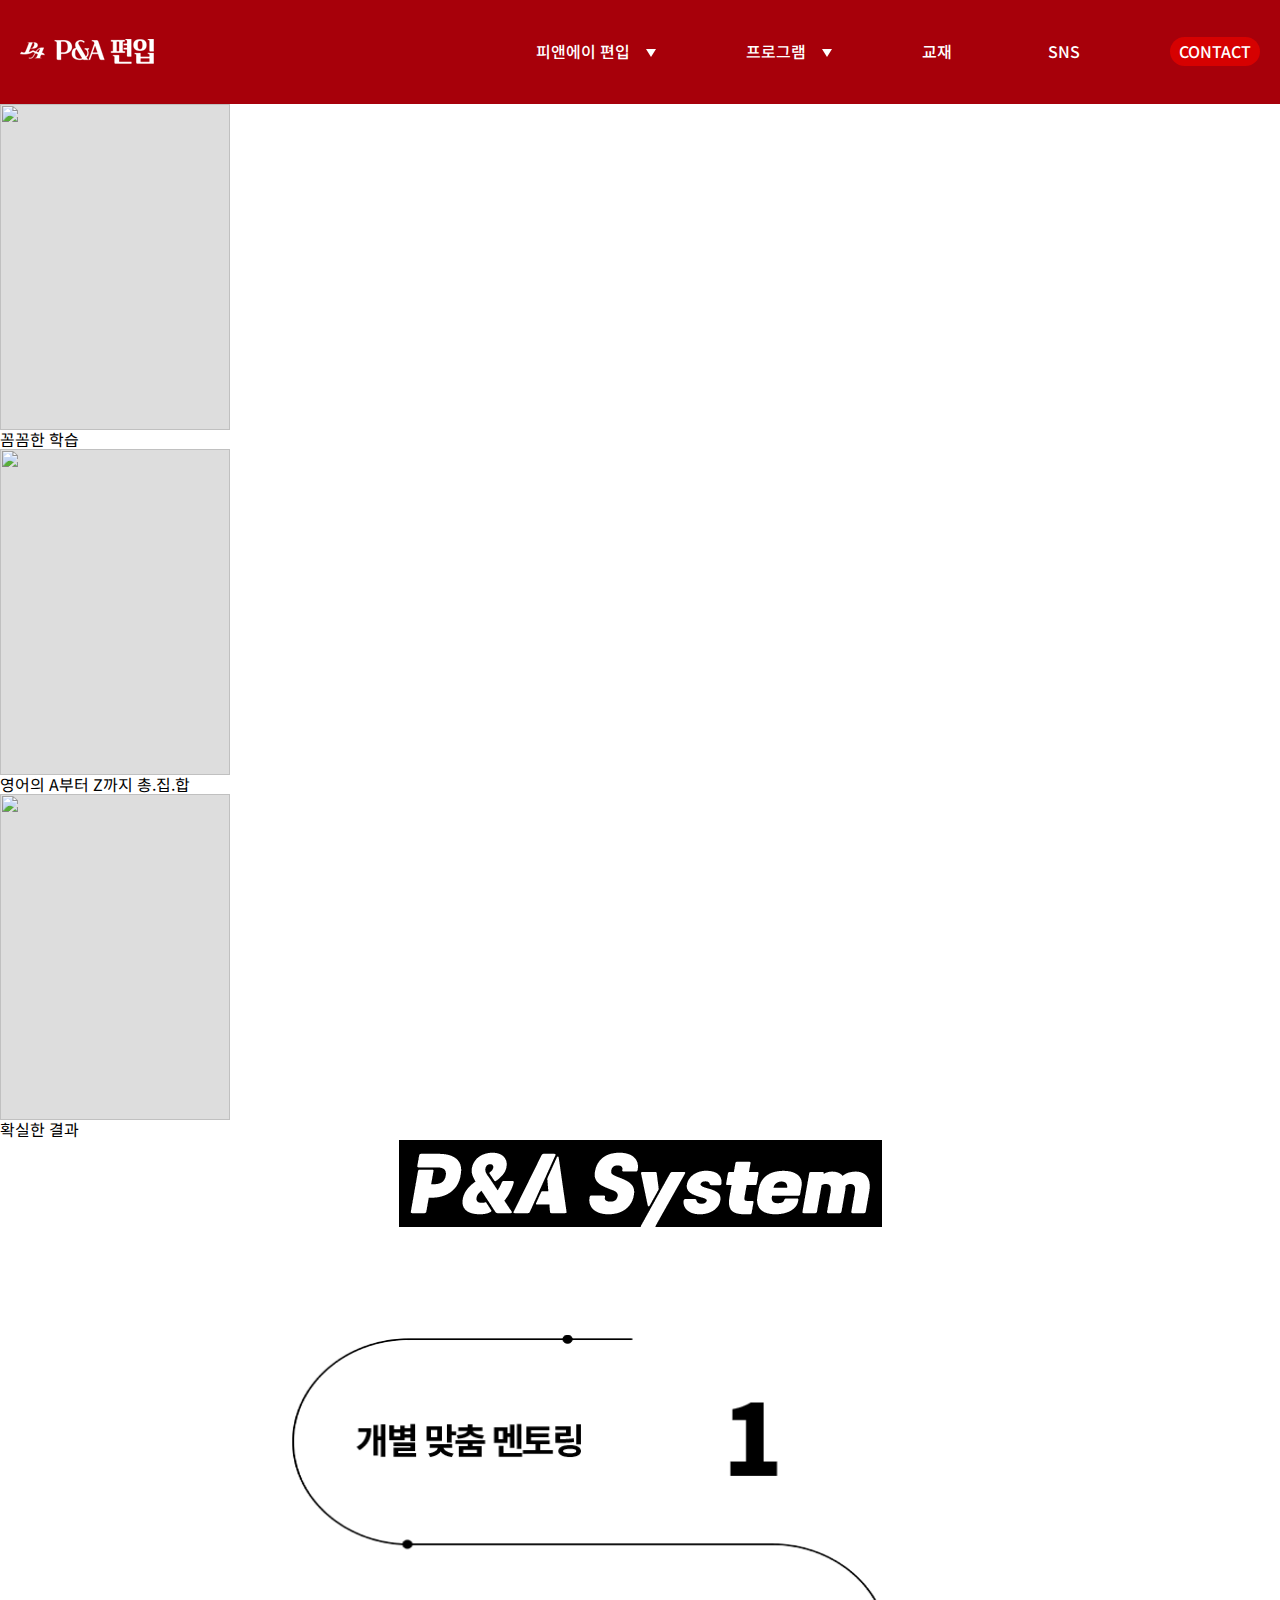
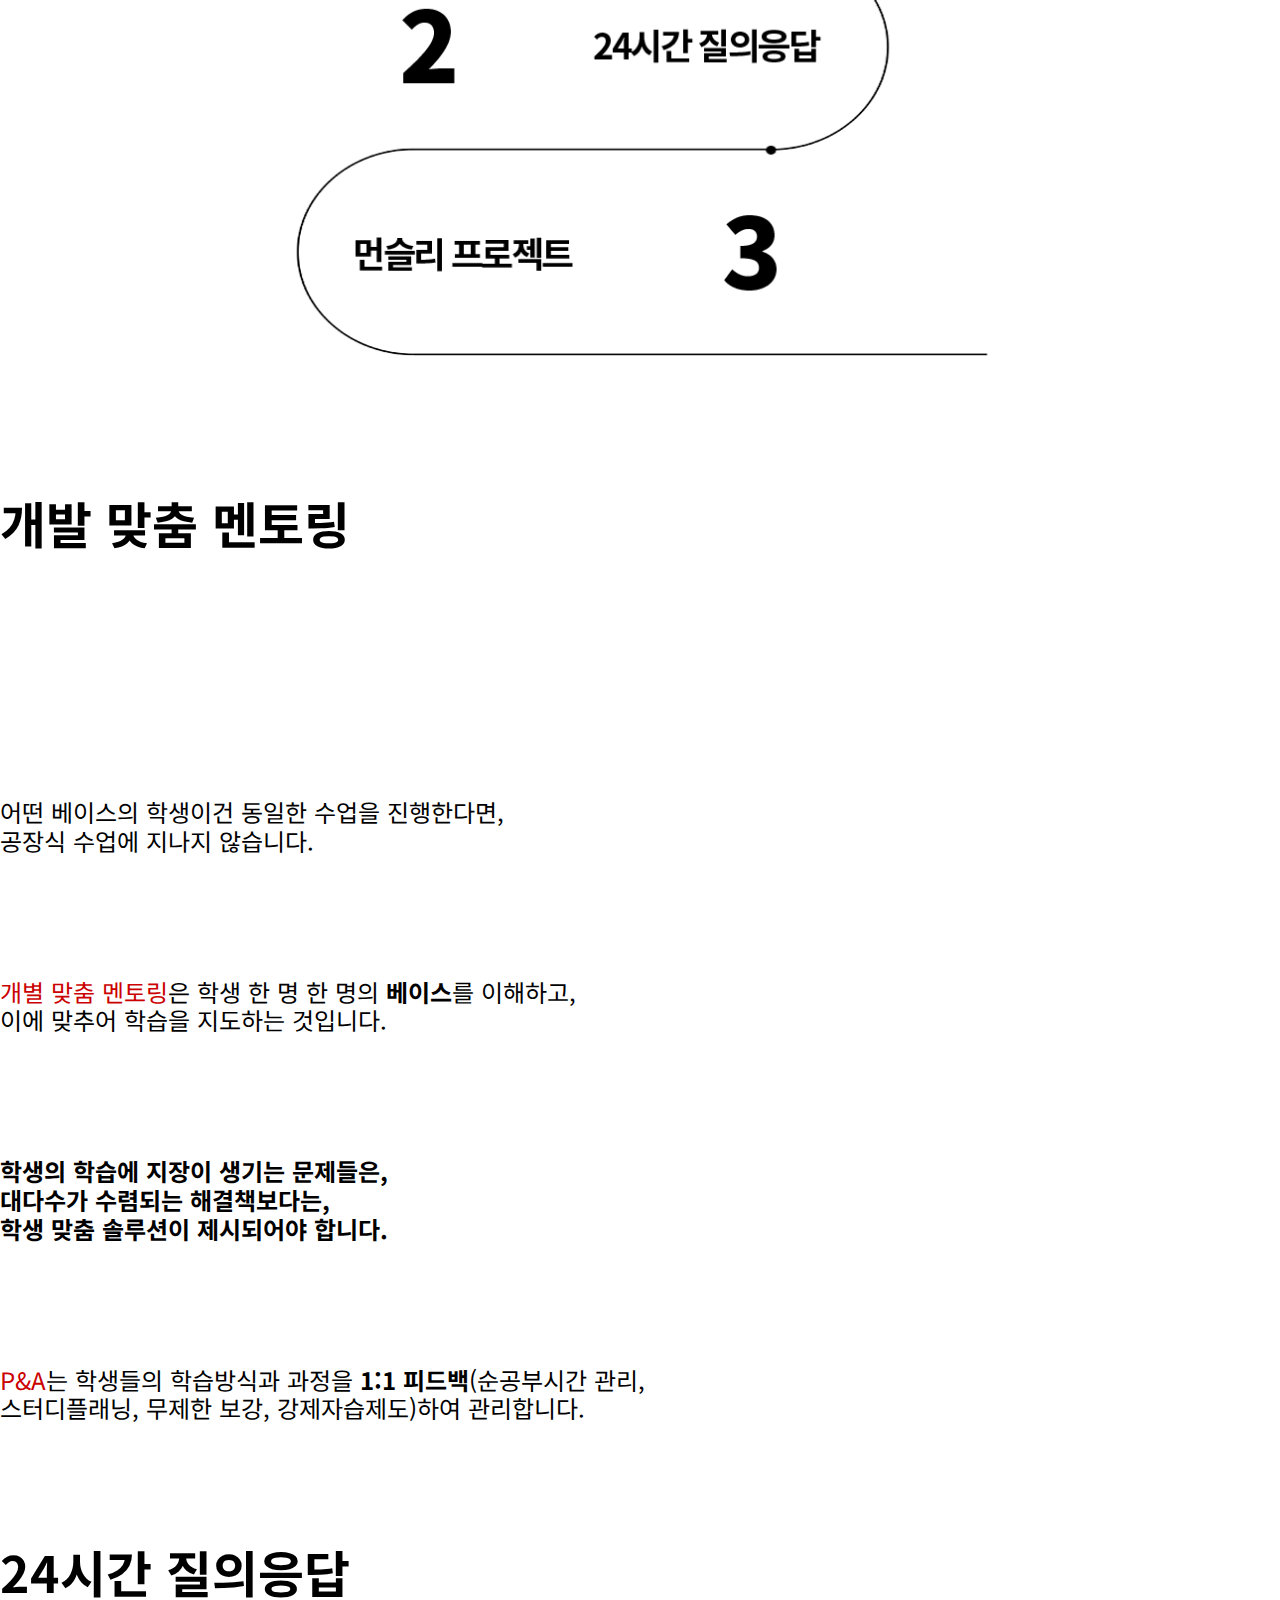
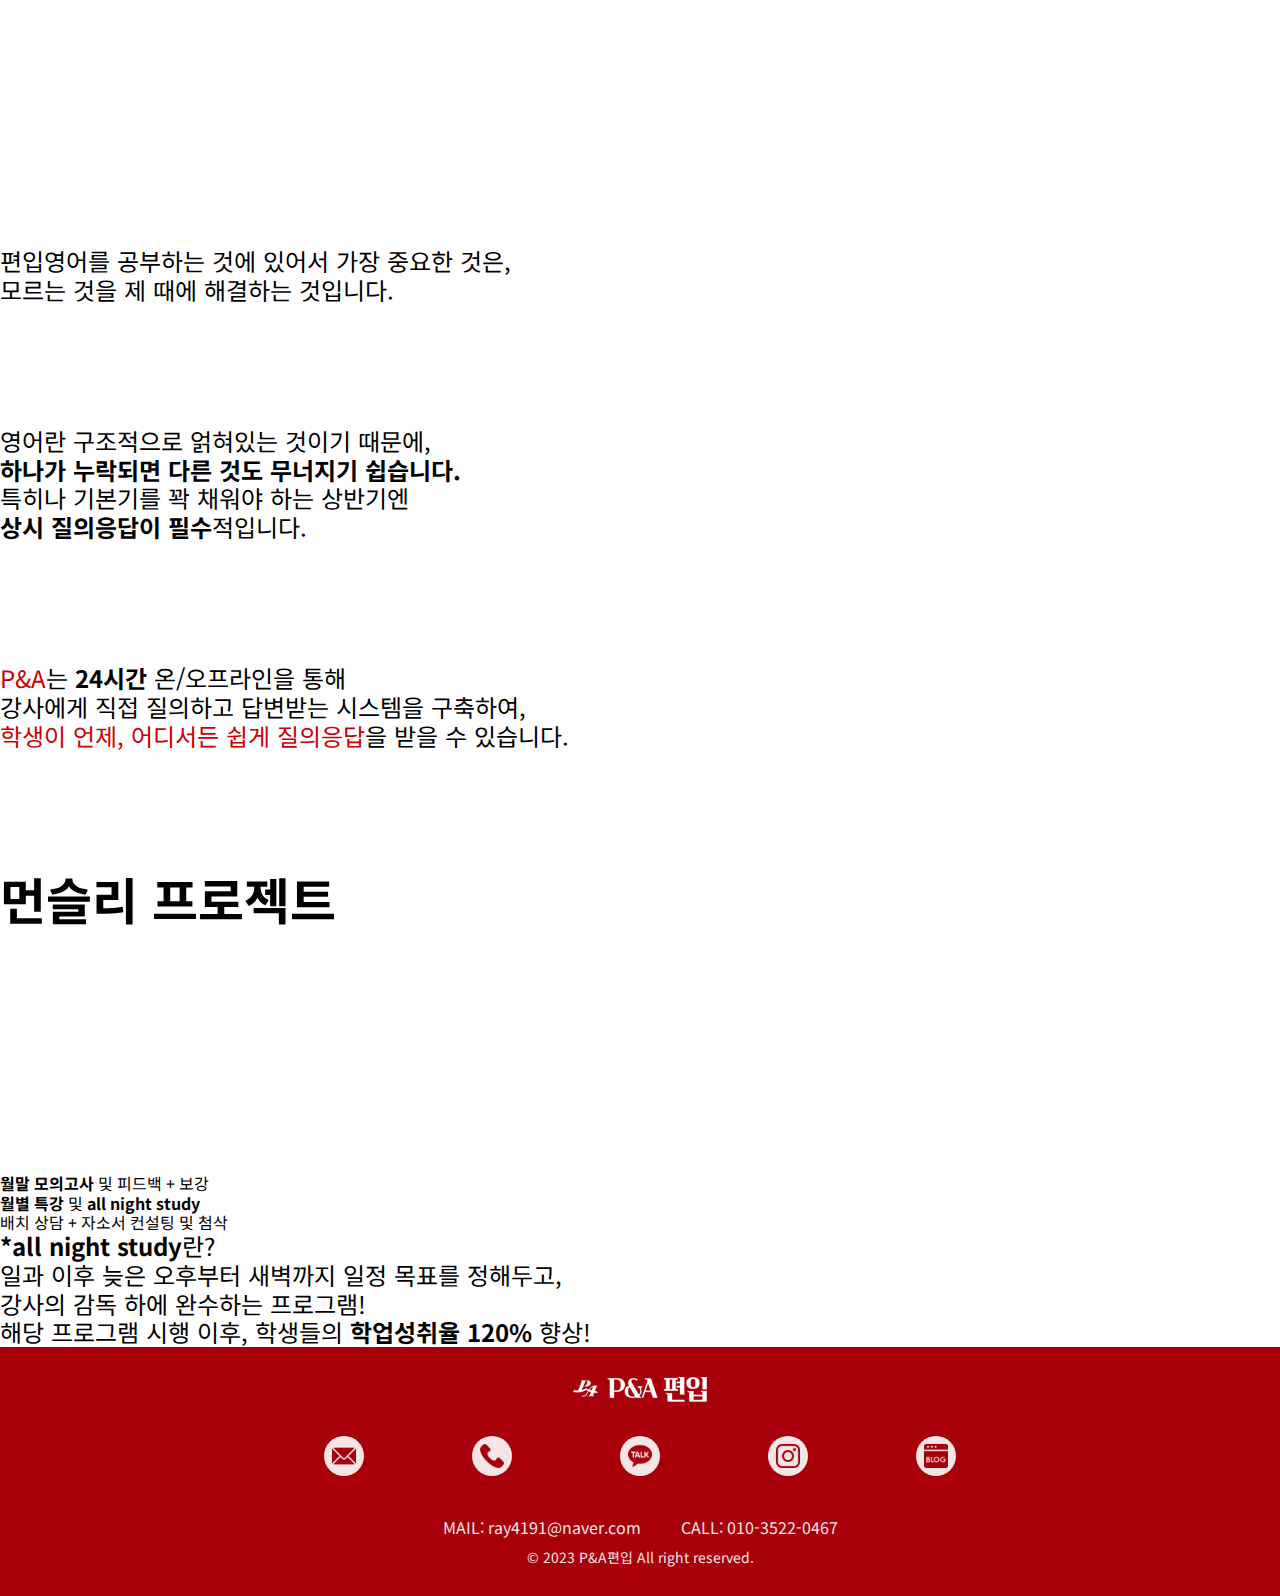
==== views/program_eng.html @ 1d82f019 "테스트" ====
<!DOCTYPE html>
<html lang="ko">
<head>
    <meta charset="UTF-8">
    <meta http-equiv="X-UA-Compatible" content="IE=edge">
    <meta name="viewport" content="width=device-width, initial-scale=1.0">
    <meta property="og:title" content="P&A 편입학원">
    <meta property="og:description" content="나에게 최적화된 편입학원">
    <meta property="og:image" content="./../asset/img/teacher_all_m.png">
    <link rel="stylesheet" href="./../asset/style/import.css">
    <link rel="icon" href="./../asset/img/favi.png" type="image/x-icon">
    <title>P&A - 나에게 최적화된 편입학원</title>
</head>
<body>
    <div class="wrapper">
        <header class="header">
            <div class="header-wrap">
                <a href="./../index.html" class="logo-wrap">
                    <h1 class="logo">
                        <img src="./../asset/img/logo-02.png" alt="P&A 편입">
                    </h1>
                </a>
                
                <nav class="nav">
                    <div class="gnb">
                        <ul class="gnb-list">
                            <li class="item">
                                <a href="#" class="item-cont ico-triangle">피앤에이 편입</a>
    
                                <div class="lnb-wrap">
                                    <ul class="lnb-list">
                                        <li class="item">
                                            <a href="./about.html" class="item-cont">P&A 소개</a>
                                        </li>
                                        <li class="item">
                                            <a href="./teacher.html" class="item-cont">P&A 강사진</a>
                                        </li>
                                        <li class="item">
                                            <a href="./reviews.html" class="item-cont">P&A 합격수기</a>
                                        </li>
                                        <li class="item">
                                            <a href="./map.html" class="item-cont">오시는 길</a>
                                        </li>
                                    </ul>
                                </div>
                            </li>
                            <li class="item">
                                <a href="#" class="item-cont ico-triangle">프로그램</a>
    
                                <div class="lnb-wrap">
                                    <ul class="lnb-list">
                                        <li class="item">
                                            <a href="./program_math.html" class="item-cont">편입 수학</a>
                                        </li>
                                        <li class="item">
                                            <a href="./program_eng.html" class="item-cont">편입 영어</a>
                                        </li>
                                        <li class="item">
                                            <a href="./program_self_study.html" class="item-cont">독학 Premuim</a>
                                        </li>
                                        <li class="item">
                                            <a href="./program_interview.html" class="item-cont">자소서&면접</a>
                                        </li>
                                    </ul>
                                </div>
                            </li>
                            <li class="item">
                                <a href="./textbook.html" class="item-cont">교재</a>
                            </li>
                            <li class="item">
                                <a href="https://blog.naver.com/ray4191" class="item-cont">SNS</a>
                            </li>
                            <li class="item">
                                <div class="btn-wrap">
                                    <a href="./contact.html" class="btn btn-type01">
                                        <span class="btn-txt">CONTACT</span>
                                    </a>
                                </div>
                            </li>
                        </ul>
                    </div>
                </nav>
            </div>
        <button type="button" class="gnb-btn">
                <span class="line"></span>
                <span class="line"></span>
                <span class="line"></span>
            </button>
        </header>
        

        <section class="section">
            <div class="sec-cont01 eng_cont01">
                <div class="cont_list01">
                    <div class="item">
                        <img src="" alt="" style="width: 230px; height: 326px; background-color: #ddd; display: block;">
                        <span>꼼꼼한 학습</span>
                    </div>
                    <div class="item">
                        <img src="" alt="" style="width: 230px; height: 326px; background-color: #ddd; display: block;">
                        <span>영어의 A부터 Z까지 총.집.합</span>
                    </div>
                    <div class="item">
                        <img src="" alt="" style="width: 230px; height: 326px; background-color: #ddd; display: block;">
                        <span>확실한 결과</span>
                    </div>
                </div>
                
                <div class="pna_system_cont">
                    <img src="../asset/img/pna_stystem.png" alt="" class="tit">
                    <img src="../asset/img/pna_stystem_cont.png" alt="" class="cont">
                </div>

                <div class="eng_num_cont">
                    <span class="num_01 tit">개발 맞춤 멘토링</span>

                    <p class="txt">어떤 베이스의 학생이건 동일한 수업을 진행한다면,<br>
                        공장식 수업에 지나지 않습니다.</p>
                    <p class="txt"><span class="CB0000">개별 맞춤 멘토링</span>은 <span class="underline">학생 한 명 한 명의 <span class="bold">베이스</span></span>를 이해하고,<br>
                        이에 맞추어 학습을 지도하는 것입니다.</p>
                    <p class="txt bold">학생의 학습에 지장이 생기는 문제들은,<br>
                        대다수가 수렴되는 해결책보다는,<br>
                        학생 맞춤 솔루션이 제시되어야 합니다.</p>
                    <p class="txt"><span class="CB0000">P&A</span>는 학생들의 학습방식과 과정을 <span class="bold">1:1 피드백</span>(순공부시간 관리,<br>스터디플래닝, 무제한 보강, 강제자습제도)하여 관리합니다.</p>
                </div>

                <div class="eng_num_cont">
                    <span class="num_02 tit">24시간 질의응답</span>

                    <p class="txt">편입영어를 공부하는 것에 있어서 가장 중요한 것은,<br>모르는 것을 제 때에 해결하는 것입니다.</p>
                    <p class="txt">영어란 구조적으로 얽혀있는 것이기 때문에,<br><span class="underline bold">하나가 누락되면 다른 것도 무너지기 쉽습니다.</span><br>
                        특히나 기본기를 꽉 채워야 하는 상반기엔<br><span class="bold">상시 질의응답이 필수</span>적입니다.</p>
                    <p class="txt"><span class="CB0000">P&A</span>는 <span class="bold">24시간</span> 온/오프라인을 통해<br>
                        강사에게 직접 질의하고 답변받는 시스템을 구축하여,<br>
                        <span class="CB0000">학생이 언제, 어디서든 쉽게 질의응답</span>을 받을 수 있습니다.</p>
                </div>

                <div class="eng_num_cont">
                    <span class="num03 tit">먼슬리 프로젝트</span>

                    <ul class="chk_list">
                        <li class="item"><span class="bold">월말 모의고사</span> 및 피드백 + 보강</li>
                        <li class="item"><span class="bold">월별 특강</span> 및 <span class="bold">all night study</span></li>
                        <li class="item">배치 상담 + 자소서 컨설팅 및 첨삭</li>
                    </ul>

                    <p class="txt"><span class="bold">*all night study</span>란?<br>
                        일과 이후 늦은 오후부터 새벽까지 일정 목표를 정해두고,<br>
                        강사의 감독 하에 완수하는 프로그램!<br>
                        해당 프로그램 시행 이후, 학생들의 <span class="bold">학업성취율 120%</span> 향상!</p>
                </div>
            </div>
        </section>

        <footer class="footer">
            <div class="footer-wrap">
                <a href="./../index.html" class="logo-wrap">
                    <div class="logo">
                        <img src="./../asset/img/logo-02.png" alt="P&A 편입">
                    </div>
                </a>

                <ul class="footer-list-wrap">
                    <li class="item">
                        <a href="mailto:ray4191@naver.com" class="item-cont">
                            <img src="./../asset/img/ico-email.png" alt="email" class="ico">
                        </a>
                    </li>
                    <li class="item">
                        <a href="tel:010-3522-0467" class="item-cont">
                            <img src="./../asset/img/ico-phone-call.png" alt="call" class="ico">
                        </a>
                    </li>
                    <li class="item">
                        <a href="#" class="item-cont">
                            <img src="./../asset/img/ico-kakao-talk.png" alt="kakao" class="ico">
                        </a>
                    </li>
                    <li class="item">
                        <a href="https://www.instagram.com/transfer_sg/" class="item-cont" target="_blank">
                            <img src="./../asset/img/ico-instagram.png" alt="instagram" class="ico">
                        </a>
                    </li>
                    <li class="item">
                        <a href="https://blog.naver.com/ray4191" class="item-cont" target="_blank">
                            <img src="./../asset/img/ico-blog.png" alt="blog" class="ico">
                        </a>
                    </li>
                </ul>

                <div class="copyright-wrap">
                    <div class="info-wrap">
                        <span class="info">MAIL: ray4191@naver.com</span>
                        <span class="info">CALL: 010-3522-0467</span>
                    </div>
                    <span class="copyright">© 2023 P&A편입 All right reserved.</span>
                </div>
            </div>
        </footer>
    </div>

    <script src="./../asset/js/main.js"></script>
</body>
</html>
---- asset/style/import.css ----
@import url('./style.css');
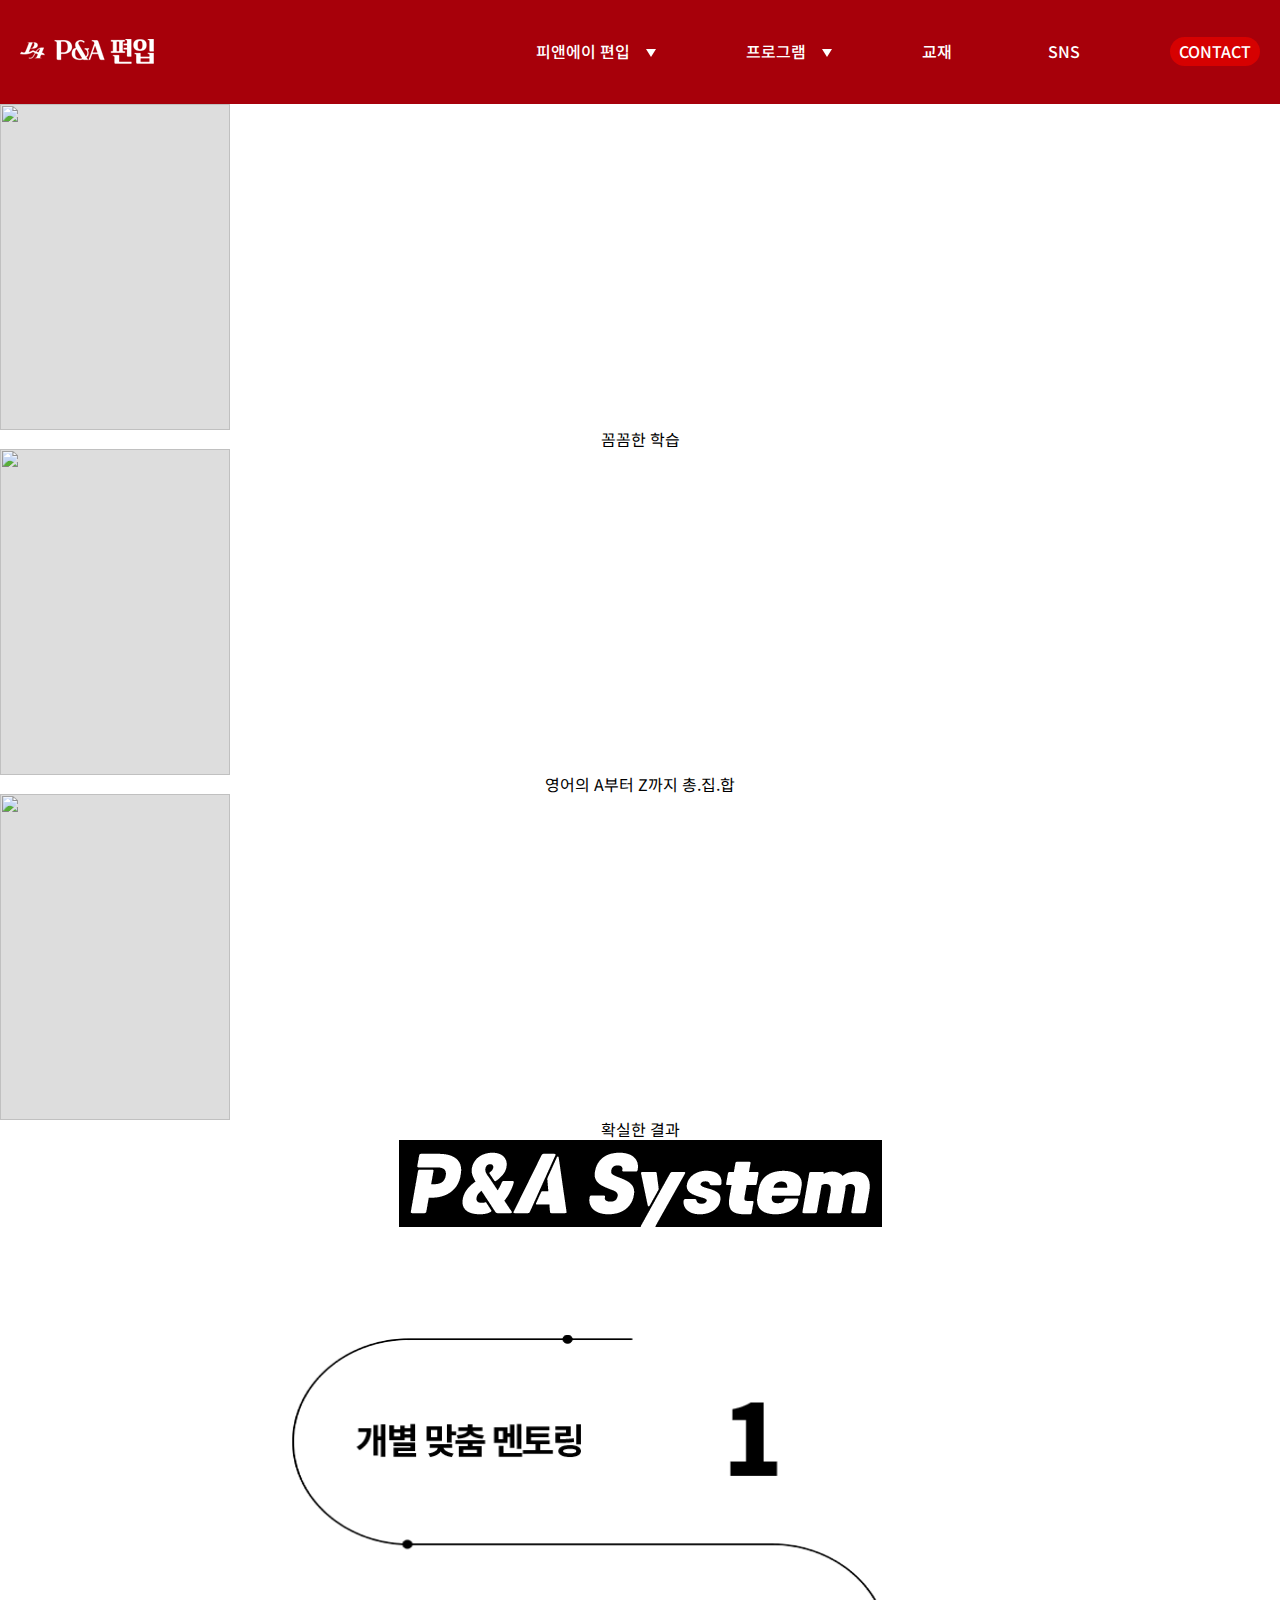
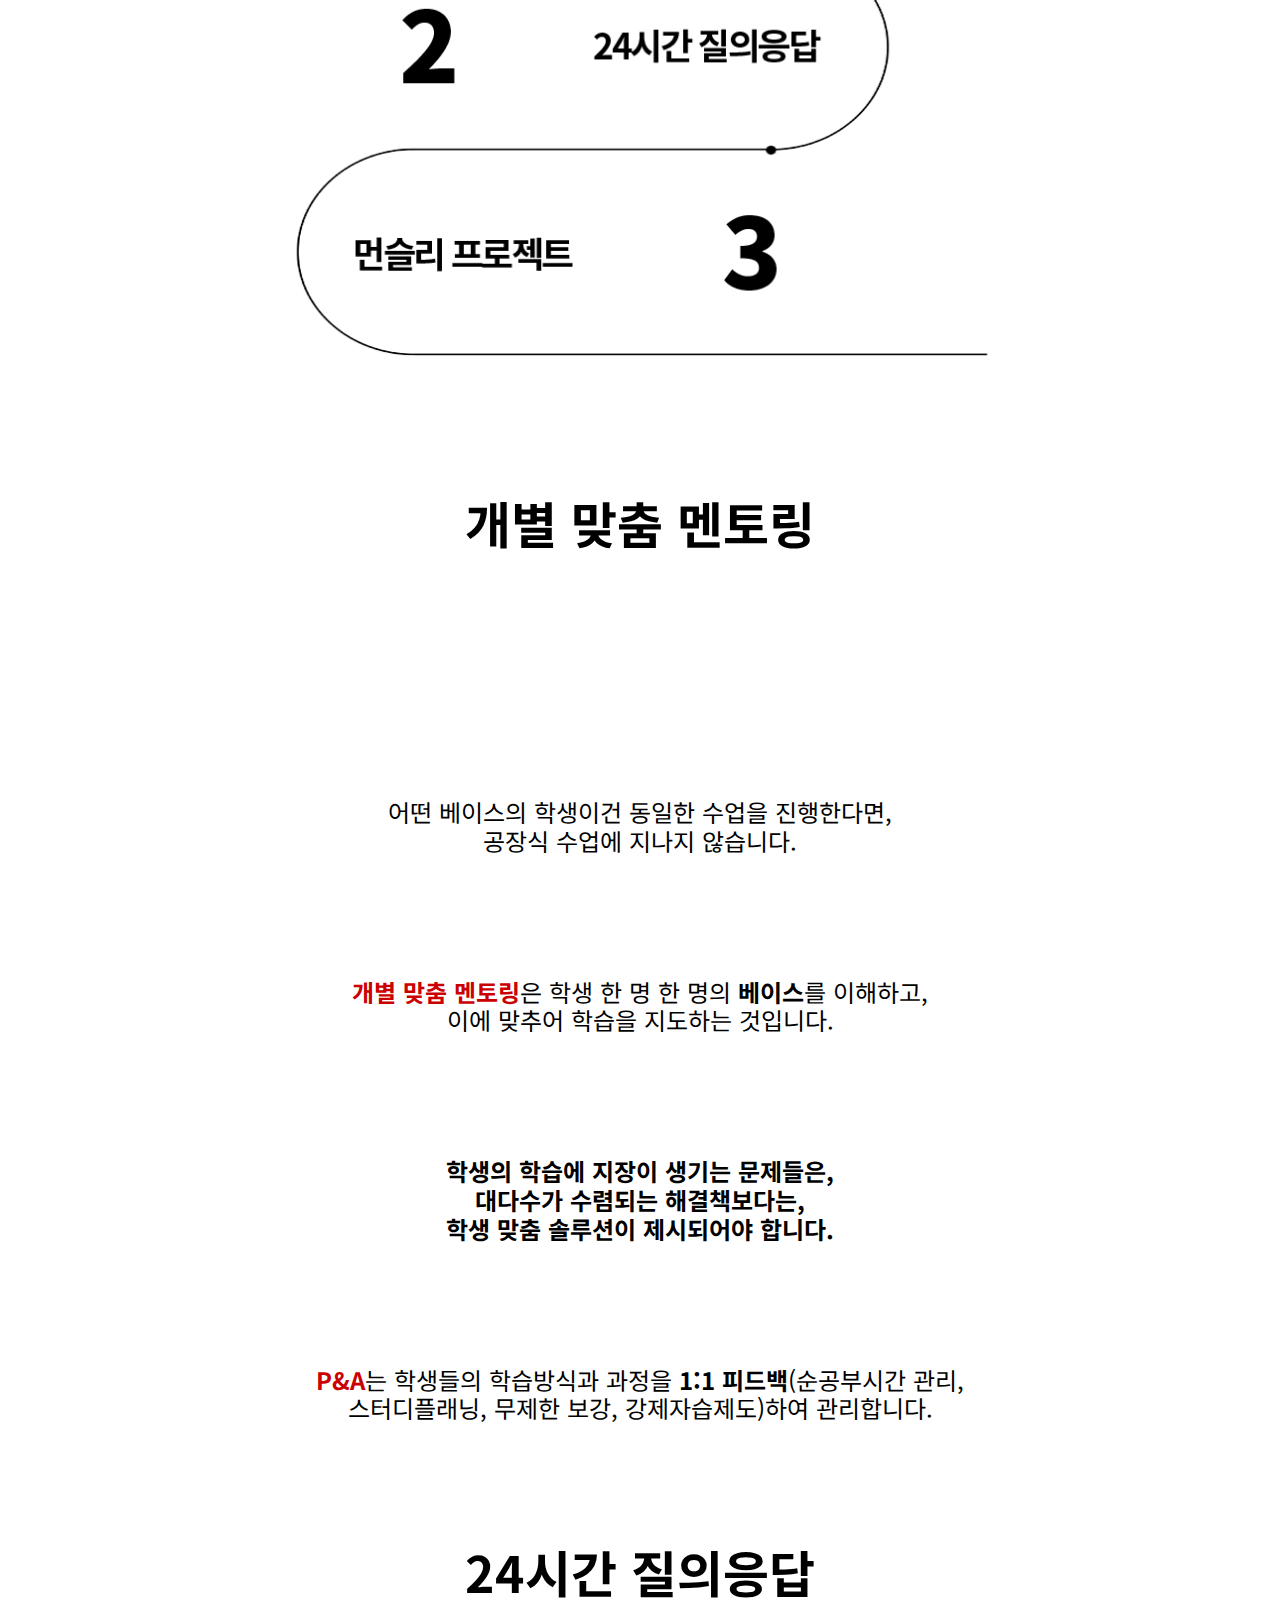
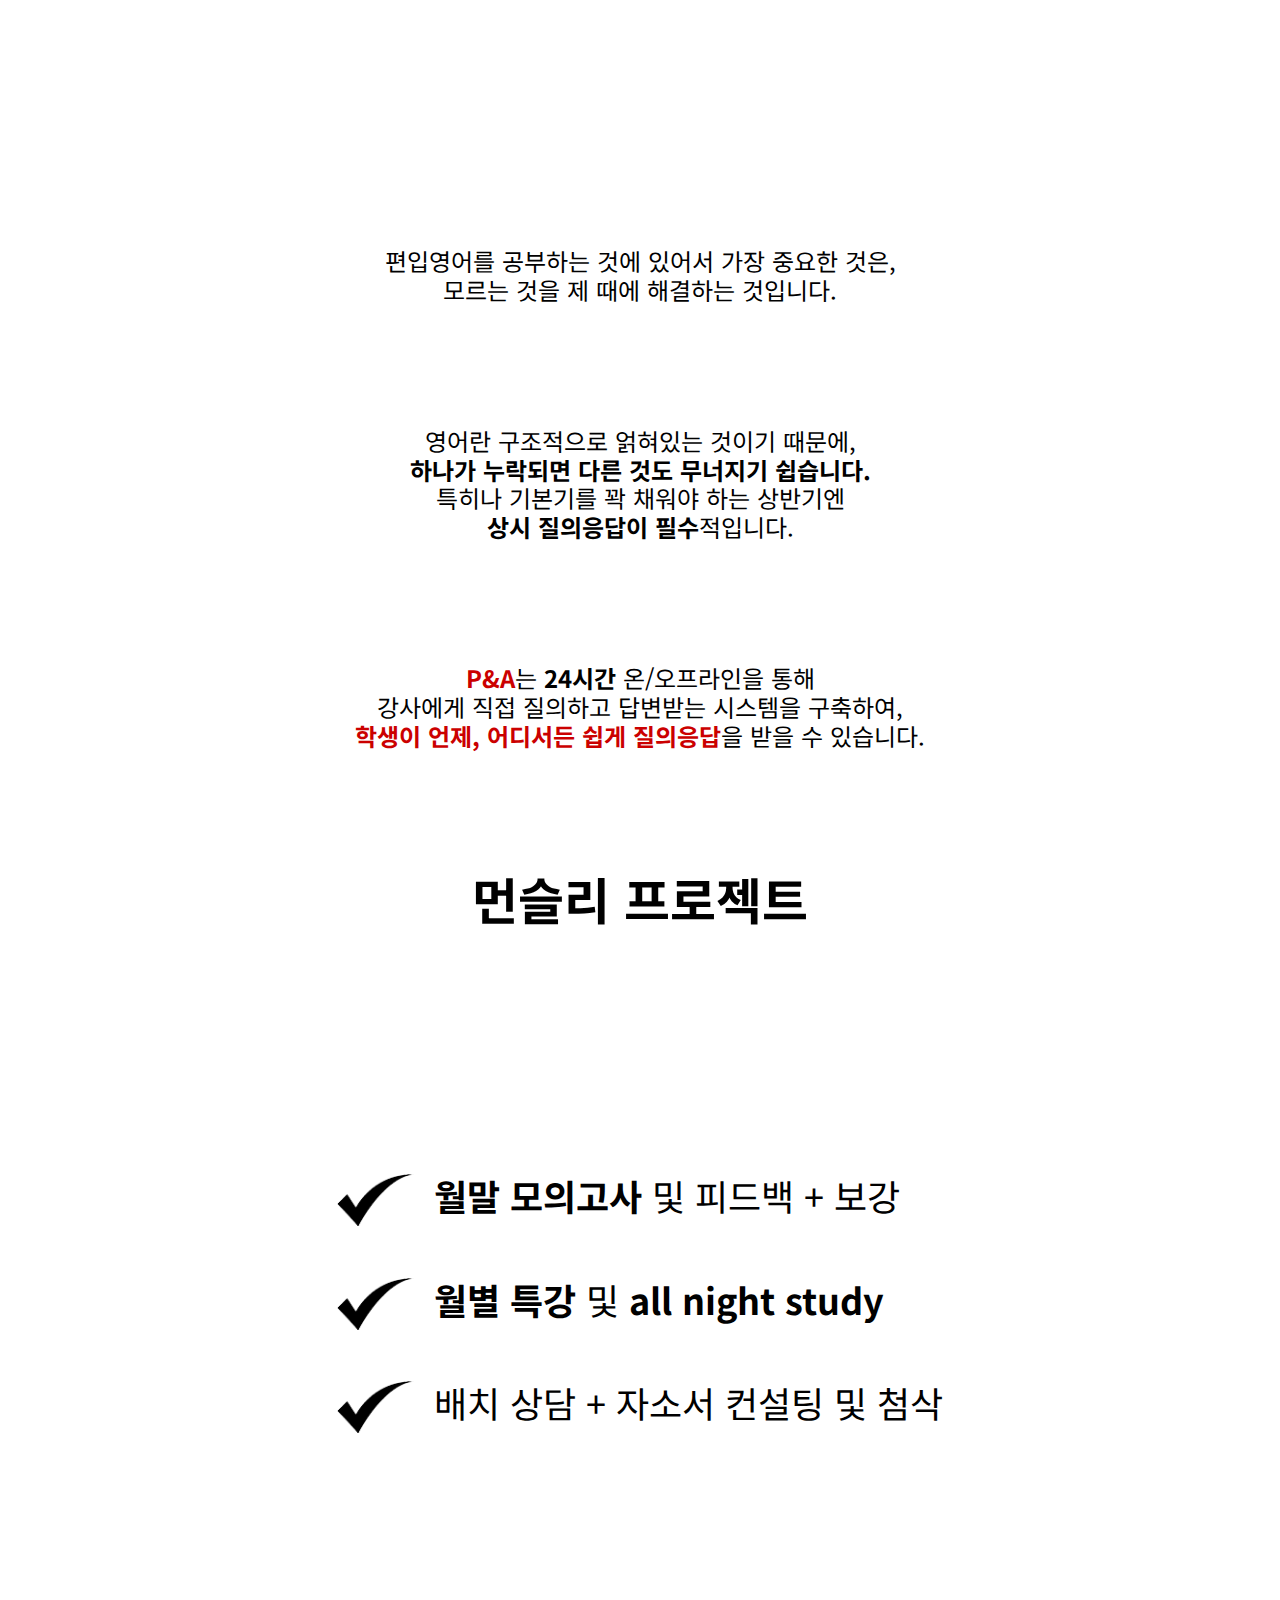
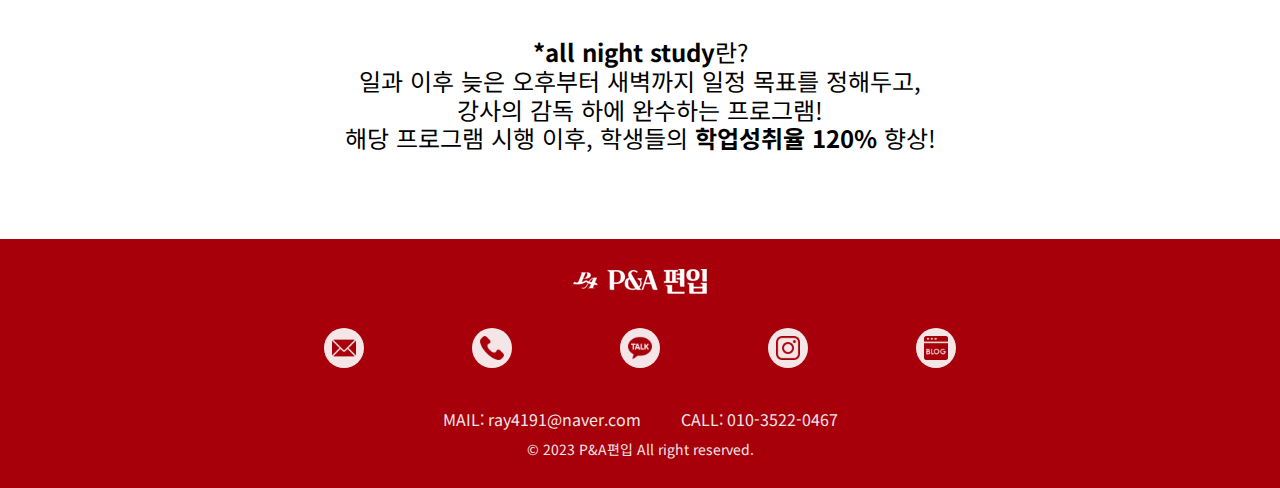
==== commit db6ac902: "작업" ====
--- a/views/program_eng.html
+++ b/views/program_eng.html
@@ -88,7 +88,7 @@
             </button>
         </header>
         
-
+        <!-- chk01 -->
         <section class="section">
             <div class="sec-cont01 eng_cont01">
                 <div class="cont_list01">
@@ -112,16 +112,16 @@
                 </div>
 
                 <div class="eng_num_cont">
-                    <span class="num_01 tit">개발 맞춤 멘토링</span>
+                    <span class="num_01 tit">개별 맞춤 멘토링</span>
 
                     <p class="txt">어떤 베이스의 학생이건 동일한 수업을 진행한다면,<br>
                         공장식 수업에 지나지 않습니다.</p>
-                    <p class="txt"><span class="CB0000">개별 맞춤 멘토링</span>은 <span class="underline">학생 한 명 한 명의 <span class="bold">베이스</span></span>를 이해하고,<br>
+                    <p class="txt"><span class="CB0000 bold">개별 맞춤 멘토링</span>은 <span class="underline">학생 한 명 한 명의 <span class="bold">베이스</span></span>를 이해하고,<br>
                         이에 맞추어 학습을 지도하는 것입니다.</p>
                     <p class="txt bold">학생의 학습에 지장이 생기는 문제들은,<br>
                         대다수가 수렴되는 해결책보다는,<br>
                         학생 맞춤 솔루션이 제시되어야 합니다.</p>
-                    <p class="txt"><span class="CB0000">P&A</span>는 학생들의 학습방식과 과정을 <span class="bold">1:1 피드백</span>(순공부시간 관리,<br>스터디플래닝, 무제한 보강, 강제자습제도)하여 관리합니다.</p>
+                    <p class="txt"><span class="CB0000 bold">P&A</span>는 학생들의 학습방식과 과정을 <span class="bold">1:1 피드백</span>(순공부시간 관리,<br>스터디플래닝, 무제한 보강, 강제자습제도)하여 관리합니다.</p>
                 </div>
 
                 <div class="eng_num_cont">
@@ -130,9 +130,9 @@
                     <p class="txt">편입영어를 공부하는 것에 있어서 가장 중요한 것은,<br>모르는 것을 제 때에 해결하는 것입니다.</p>
                     <p class="txt">영어란 구조적으로 얽혀있는 것이기 때문에,<br><span class="underline bold">하나가 누락되면 다른 것도 무너지기 쉽습니다.</span><br>
                         특히나 기본기를 꽉 채워야 하는 상반기엔<br><span class="bold">상시 질의응답이 필수</span>적입니다.</p>
-                    <p class="txt"><span class="CB0000">P&A</span>는 <span class="bold">24시간</span> 온/오프라인을 통해<br>
+                    <p class="txt"><span class="CB0000 bold">P&A</span>는 <span class="bold">24시간</span> 온/오프라인을 통해<br>
                         강사에게 직접 질의하고 답변받는 시스템을 구축하여,<br>
-                        <span class="CB0000">학생이 언제, 어디서든 쉽게 질의응답</span>을 받을 수 있습니다.</p>
+                        <span class="CB0000 bold">학생이 언제, 어디서든 쉽게 질의응답</span>을 받을 수 있습니다.</p>
                 </div>
 
                 <div class="eng_num_cont">
